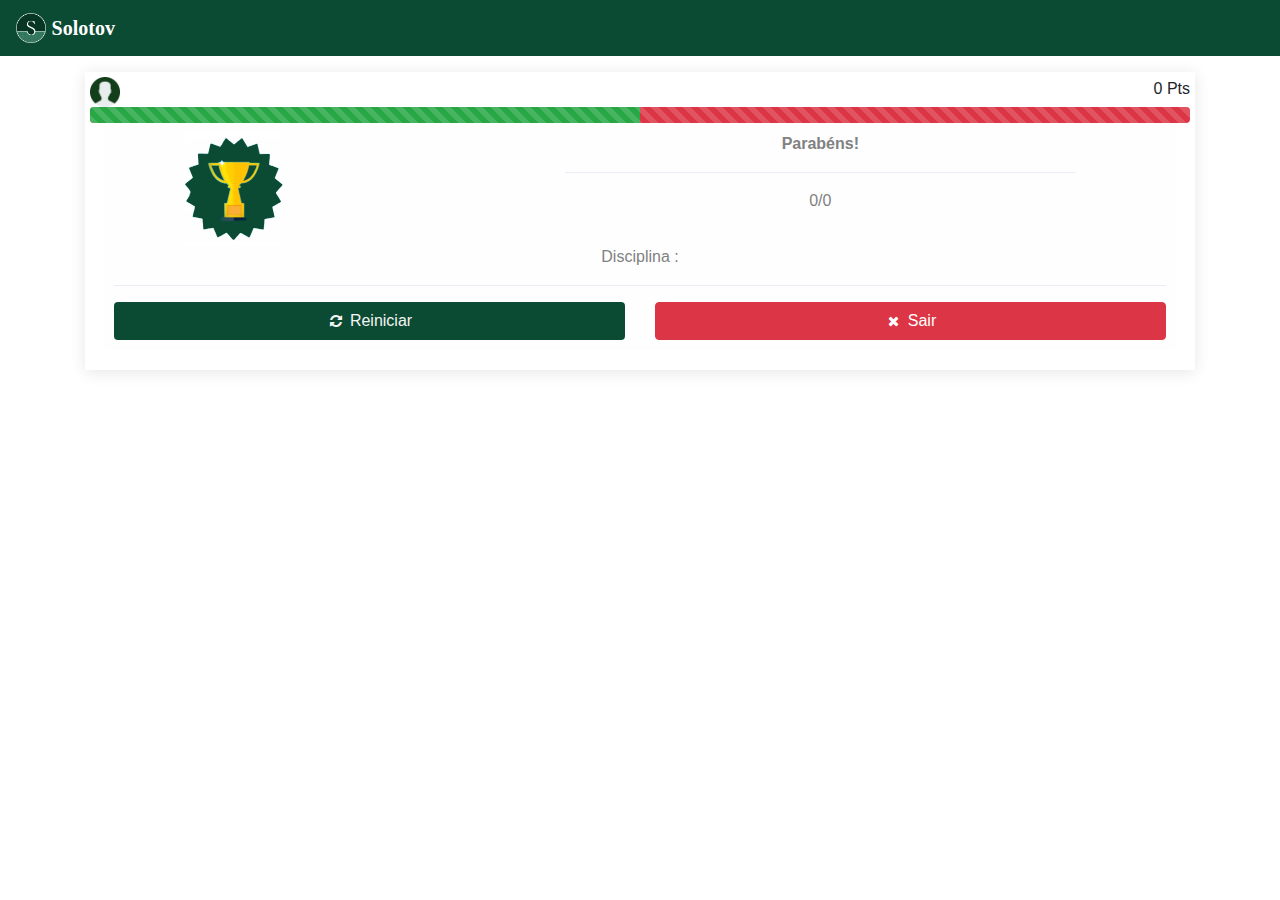
==== views/game.html @ 8f196504 "Subindo arquivos" ====
<!DOCTYPE html>
<html>
  <head>
    <meta charset="utf-8">
    <meta http-equiv="X-UA-Compatible" content="IE=edge">
    <meta name="viewport" content="width=device-width, initial-scale=1">
    <!-- Solotov - ICON-->
    <link rel="shortcut icon" href="../assets/img/solotov.png" type="image/x-icon">
    <!-- Main CSS-->
    <link rel="stylesheet" type="text/css" href="../assets/css/main.css">
    <!-- Bootstrap CSS-->
    <link rel="stylesheet" type="text/css" href="../assets/css/bootstrap.min.css">
    <!-- Costum CSS-->
    <link rel="stylesheet" type="text/css" href="../assets/css/style.css">
    <!-- Font-icon css-->
    <link rel="stylesheet" type="text/css" href="../assets/fontawesome/css/font-awesome.min.css">
    <title>Solotov</title>
  </head>
  <body>
    
    <div id="play">
      <section class="header">
        <!-- Image and text -->
        <nav class="navbar navbar-light bg-menu">
          <a class="navbar-brand" href="#">
            <img src="../assets/img/solotov.png" width="30" height="30" class="d-inline-block align-top" alt="">
            <span class="logo"><b>Solotov</b></span>
          </a>
          <span id="time"></span>
        </nav>
      </section>
      <section class="container pt-3">
        <div class="boxGame ">
          <div class="row">
            <div class="col-9 pr-0"><img src="../assets/img/user.png" alt="Perfil" width="30"> <b><span id="usuario" class="text-verde"></span></b></div>
            <div class="col-3 pl-0 text-right"><span id="pontuacao"></span> Pts</div>
          </div>
          <div class="row">
            <div class="col">
              <div class="progress progress-bar-striped bg-danger">
                <div class="progress-bar progress-bar-striped bg-success" role="progressbar" style="width: 50%" aria-valuenow="30" aria-valuemin="0" aria-valuemax="100" id="vidaMais"></div>
              </div>
            </div>
          </div>
          <div class="endGame container" id="endGame" style="display: none;">
            <div class="alert alert-light p-2 text-center">              
              <div class="row">
                <div class="col-3">
                  <img src="" alt="Parabéns" width="100" id="image">
                </div>
                <div class="col-2"></div>
                <div class="col-6">
                  <div class="text-center">
                    <b><span id="result"></span></b><hr>
                    <span id="contCerto"></span>
                  </div>
                </div>
              </div>
              <div class="row">
                <div class="col-12">
                  Disciplina : <span id="disciplina"></span>
                </div>
              </div>
              <hr>
              <div class="row">
                <div class="col-6">
                  <button class="btn btn_area btn-block" id="BtnRestart" onclick="endGame('restart')"><i class="fa fa-refresh fa-lg fa-fw"></i>Reiniciar</button>
                </div>
                <div class="col-6">
                  <button class="btn btn-danger btn-block" id="BtnExit" onclick="endGame('exit')"><i class="fa fa-times fa-lg fa-fw"></i>Sair</button>
                </div>
              </div>
            </div>
          </div>
          <div class="playing" id="playing">
            <div class="alert alert-primary p-2" id="perguntas"></div>
            <label class="option" onclick="verficarResposta('1')" id="A"></label>
            <label class="option" onclick="verficarResposta('2')" id="B"></label>
            <label class="option" onclick="verficarResposta('3')" id="C"></label>
            <label class="option" onclick="verficarResposta('4')" id="D"></label>
          </div>
        </div>
      </section>
    </div>

    <!-- Essential javascripts for application to work-->
    <script src="../assets/js/jquery-3.5.1.min.js"></script>
    <script src="../assets/js/popper.min.js"></script>
    <script src="../assets/js/bootstrap.min.js"></script>
    <script src="../api/perguntas.js"></script>
    <script src="../app.js"></script>
</body>  
</html>
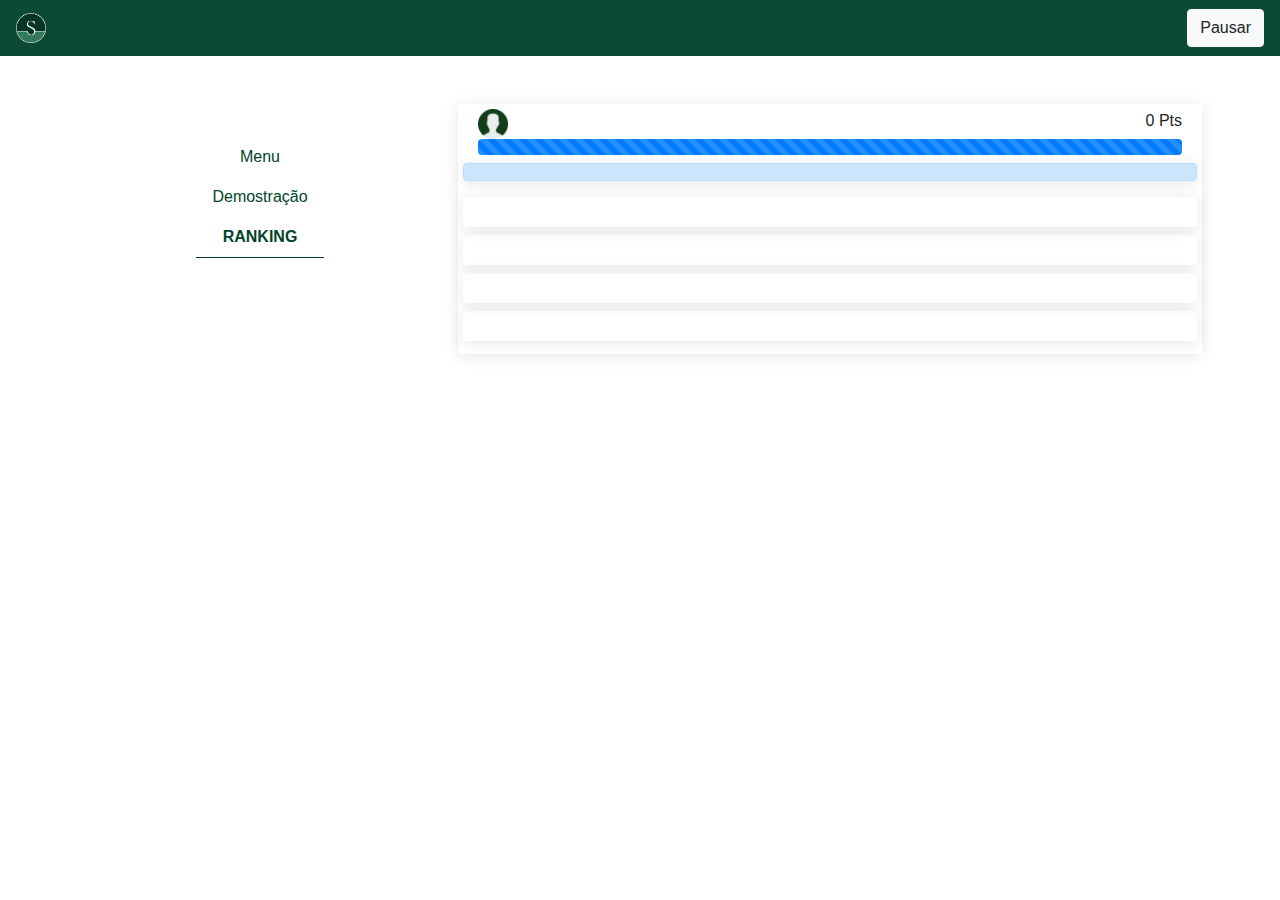
==== commit 8809097b: "Mais perguntas varias" ====
--- a/views/game.html
+++ b/views/game.html
@@ -24,63 +24,77 @@
         <nav class="navbar navbar-light bg-menu">
           <a class="navbar-brand" href="#">
             <img src="../assets/img/solotov.png" width="30" height="30" class="d-inline-block align-top" alt="">
-            <span class="logo"><b>Solotov</b></span>
           </a>
           <span id="time"></span>
+          <button class="btn btn-light" id="BtnPausePlay">Pausar</button>
         </nav>
       </section>
-      <section class="container pt-3">
-        <div class="boxGame ">
-          <div class="row">
-            <div class="col-9 pr-0"><img src="../assets/img/user.png" alt="Perfil" width="30"> <b><span id="usuario" class="text-verde"></span></b></div>
-            <div class="col-3 pl-0 text-right"><span id="pontuacao"></span> Pts</div>
+
+      <main class="container">
+        <div class="row">
+          <div class="col col-md-4 d-flex justify-content-center text-center">
+            <nav class="nav nav-game mb-3 d-flex flex-nowrap flex-md-column justify-content-center overflow-auto">
+              <a class="nav-link" href="./menu.html">Menu</a>
+              <a class="nav-link" href="#">Demostração</a>
+              <a class="nav-link active" href="#">Ranking</a>
+            </nav>
           </div>
-          <div class="row">
-            <div class="col">
-              <div class="progress progress-bar-striped bg-danger">
-                <div class="progress-bar progress-bar-striped bg-success" role="progressbar" style="width: 50%" aria-valuenow="30" aria-valuemin="0" aria-valuemax="100" id="vidaMais"></div>
-              </div>
-            </div>
-          </div>
-          <div class="endGame container" id="endGame" style="display: none;">
-            <div class="alert alert-light p-2 text-center">              
-              <div class="row">
-                <div class="col-3">
-                  <img src="" alt="Parabéns" width="100" id="image">
+          <div class="col col-md-8 px-2 pt-md-5">
+            <div class="boxGame">
+              <div class="container mb-2">
+                <div class="row">
+                  <div class="col-9 pr-0"><img src="../assets/img/user.png" alt="Perfil" width="30"> <b><span id="usuario" class="text-verde"></span></b></div>
+                  <div class="col-3 pl-0 text-right"><span id="pontuacao"></span> Pts</div>
                 </div>
-                <div class="col-2"></div>
-                <div class="col-6">
-                  <div class="text-center">
-                    <b><span id="result"></span></b><hr>
-                    <span id="contCerto"></span>
+                <div class="row">
+                  <div class="col">
+                    <div class="progress progress-bar-striped progress-bar-animated bg-danger">
+                      <div class="progress-bar progress-bar-striped progress-bar-animated" role="progressbar" style="width: 100%" aria-valuenow="30" aria-valuemin="0" aria-valuemax="100" id="progress"></div>
+                    </div>
                   </div>
                 </div>
               </div>
-              <div class="row">
-                <div class="col-12">
-                  Disciplina : <span id="disciplina"></span>
-                </div>
+              <div class="playing" id="playing">
+                <div class="alert alert-primary p-2 boxGame" id="perguntas"></div>
+                <label class="option boxGame" id="1"></label>
+                <label class="option boxGame" id="2"></label>
+                <label class="option boxGame" id="3"></label>
+                <label class="option boxGame" id="4"></label>
               </div>
-              <hr>
-              <div class="row">
-                <div class="col-6">
-                  <button class="btn btn_area btn-block" id="BtnRestart" onclick="endGame('restart')"><i class="fa fa-refresh fa-lg fa-fw"></i>Reiniciar</button>
-                </div>
-                <div class="col-6">
-                  <button class="btn btn-danger btn-block" id="BtnExit" onclick="endGame('exit')"><i class="fa fa-times fa-lg fa-fw"></i>Sair</button>
+              <div class="endGame boxGame" id="endGame" style="display: none;">
+                <div class="p-2 text-center">              
+                  <div class="row">
+                    <div class="col-3 d-flex justify-content-center text-center text-dark">
+                      <div class="d-flex flex-nowrap flex-column justify-content-center ">
+                        <img src="" alt="Parabéns" width="200%" id="image">
+                      </div>
+                    </div>
+                    <div class="col-2"></div>
+                    <div class="col-6 d-flex justify-content-center text-center text-dark">
+                      <div class="d-flex flex-nowrap flex-column justify-content-center ">
+                        <span class="hrTable" id="result"></span>
+                        <p class="mb-0" id="nivel"></p>
+                        <p class="mb-0">Acertou - <span id="countCorrect"></span></p>
+                        <p class="mb-0">Errou - <span id="countIncorrect"></span></p>
+                        <p class="mb-0">Total - <span id="countTotal"></span></p>
+                      </div>
+                    </div>
+                  </div>
+                  <hr class="hrTable my-1">
+                  <div class="row">
+                    <div class="col-12">
+                      Disciplina : <span id="disciplina"></span>
+                    </div>
+                  </div>
+                  <hr class="hrTable my-1">
+                  <div class="row" id="btnBox"></div>
                 </div>
               </div>
             </div>
-          </div>
-          <div class="playing" id="playing">
-            <div class="alert alert-primary p-2" id="perguntas"></div>
-            <label class="option" onclick="verficarResposta('1')" id="A"></label>
-            <label class="option" onclick="verficarResposta('2')" id="B"></label>
-            <label class="option" onclick="verficarResposta('3')" id="C"></label>
-            <label class="option" onclick="verficarResposta('4')" id="D"></label>
+            
           </div>
         </div>
-      </section>
+      </main>
     </div>
 
     <!-- Essential javascripts for application to work-->
@@ -89,6 +103,7 @@
     <script src="../assets/js/bootstrap.min.js"></script>
     <script src="../api/perguntas.js"></script>
     <script src="../app.js"></script>
+    
 </body>  
 </html>
 
--- a/assets/css/style.css
+++ b/assets/css/style.css
@@ -220,4 +220,12 @@
 }
 .login-head{
     position: relative;
+}
+.nav-game a, caption{
+    color: #02442a;
+}
+.nav-game .active, .hrTable{
+    text-transform: uppercase;
+    font-weight: bold;
+    border-bottom: 1px solid #02442a;
 }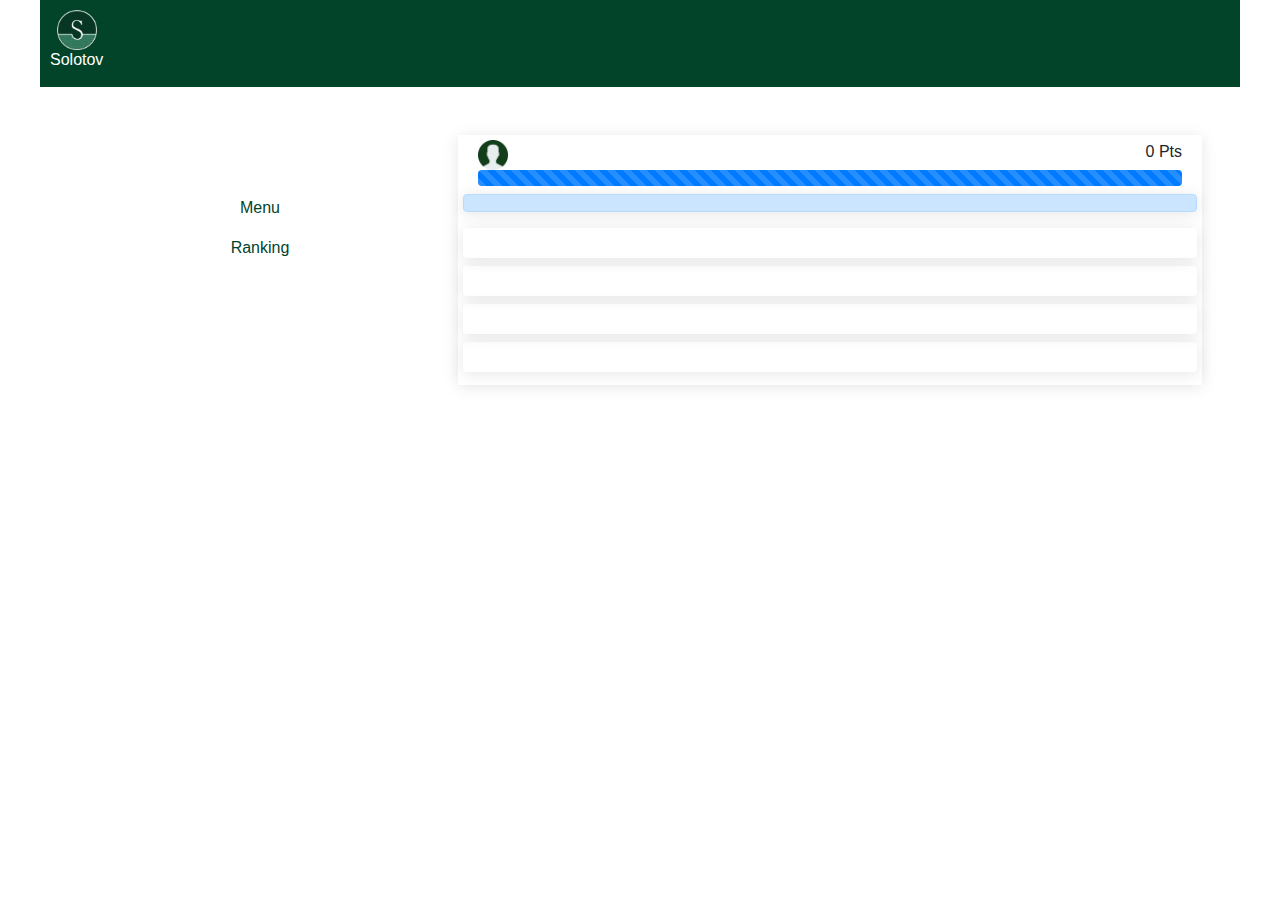
==== commit 2e2ac8e4: "Ranking" ====
--- a/views/game.html
+++ b/views/game.html
@@ -19,27 +19,31 @@
   <body>
     
     <div id="play">
-      <section class="header">
-        <!-- Image and text -->
-        <nav class="navbar navbar-light bg-menu">
-          <a class="navbar-brand" href="#">
-            <img src="../assets/img/solotov.png" width="30" height="30" class="d-inline-block align-top" alt="">
-          </a>
-          <span id="time"></span>
-          <button class="btn btn-light" id="BtnPausePlay">Pausar</button>
-        </nav>
       </section>
+      <header class="home">
+        <div class="home-header">
+          <div class="navBrand">
+            <img src="../assets/img/solotov.png"alt="">
+            <h5>Solotov</h5>
+          </div>
+          <div class="navUser">
+            <span id="time"></span>
+            <!--button class="btn btn-light" id="BtnPausePlay">Pausar</button-->
+          </div>
+        </div>
+      </header>
+
+      
 
       <main class="container">
         <div class="row">
-          <div class="col col-md-4 d-flex justify-content-center text-center">
+          <div class="col-12 col-md-4 d-flex justify-content-center text-center">
             <nav class="nav nav-game mb-3 d-flex flex-nowrap flex-md-column justify-content-center overflow-auto">
               <a class="nav-link" href="./menu.html">Menu</a>
-              <a class="nav-link" href="#">Demostração</a>
-              <a class="nav-link active" href="#">Ranking</a>
+              <a class="nav-link" href="./ranking.html">Ranking</a>
             </nav>
           </div>
-          <div class="col col-md-8 px-2 pt-md-5">
+          <div class="col-12 col-md-8 px-2 pt-md-5">
             <div class="boxGame">
               <div class="container mb-2">
                 <div class="row">
--- a/assets/css/style.css
+++ b/assets/css/style.css
@@ -228,4 +228,42 @@
     text-transform: uppercase;
     font-weight: bold;
     border-bottom: 1px solid #02442a;
+}
+
+.home-header, .home-main{
+    display: flex;
+    flex-direction: row;
+    justify-content: space-between;
+    padding: 10px;
+    width: min(1200px, 100%);
+    margin: 0px auto;
+    align-items: center;
+    background-color: #02442a;
+}
+.navBrand{
+    display: flex;
+    flex-direction: column;
+    align-items: center;
+}
+.navBrand > img{
+    width: 40px;
+}
+.navBrand > h5{
+    color: white;
+    font-size: 16px;
+}
+.navUser{
+    display: flex;
+    flex-direction: row;
+    align-items: center;
+    margin-left: 10px;
+}
+.navUser > a{
+    color: white;
+    margin-right: 5px;
+    text-align: right;
+}
+.navUser > img{
+    width: 40px;
+    height: 40px;
 }